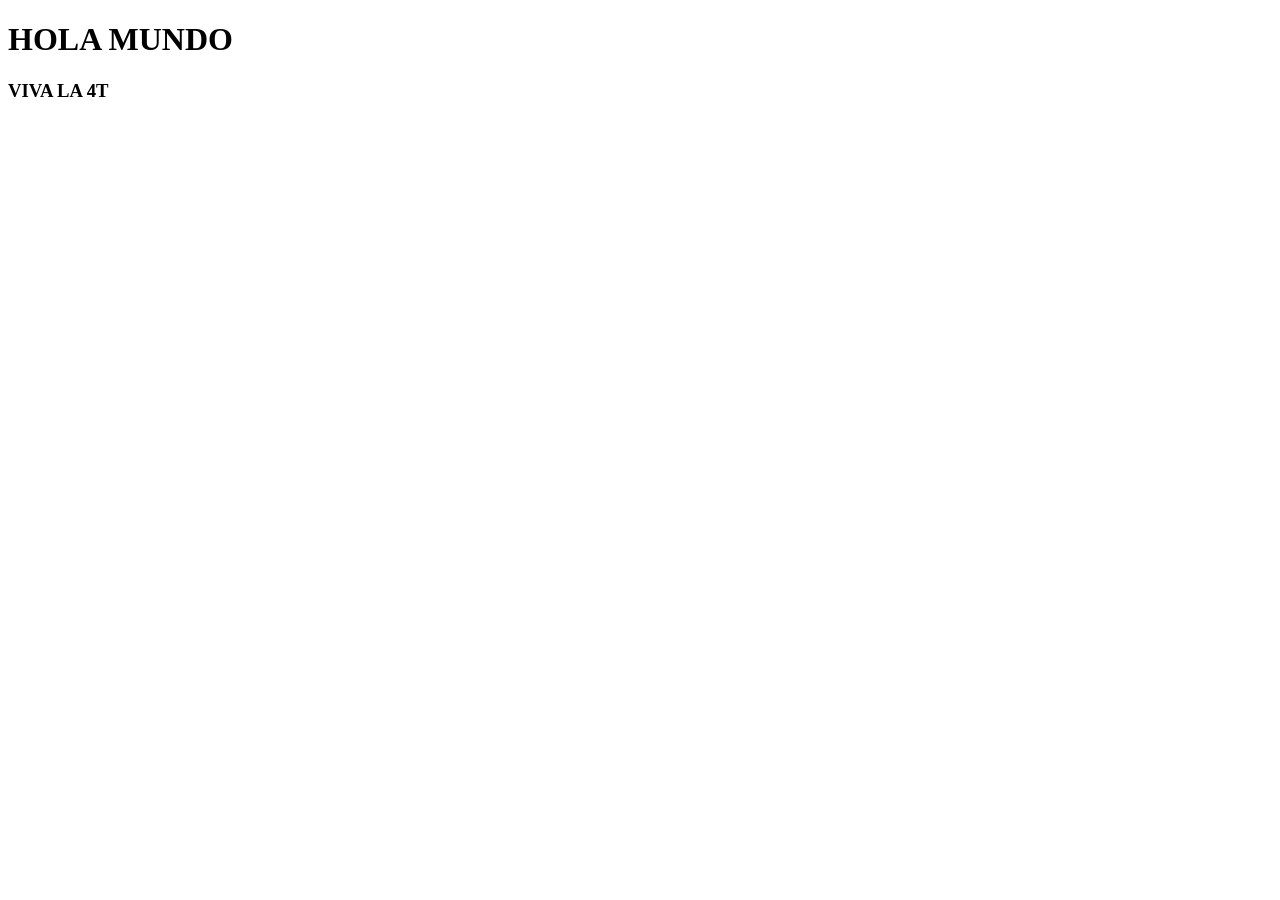
==== index.html @ 4098643d "Primer commit: Primer hola mundo" ====
<!DOCTYPE html>
<html lang = "es">
    <head>
        <meta charset = "UTF-8">
        <title>Mi primera pagina</title>
    </head>
    <body>
        <h1>
            HOLA MUNDO
        </h1>

        <h3>
            VIVA LA 4T
        </h3>
    </body>
</html>
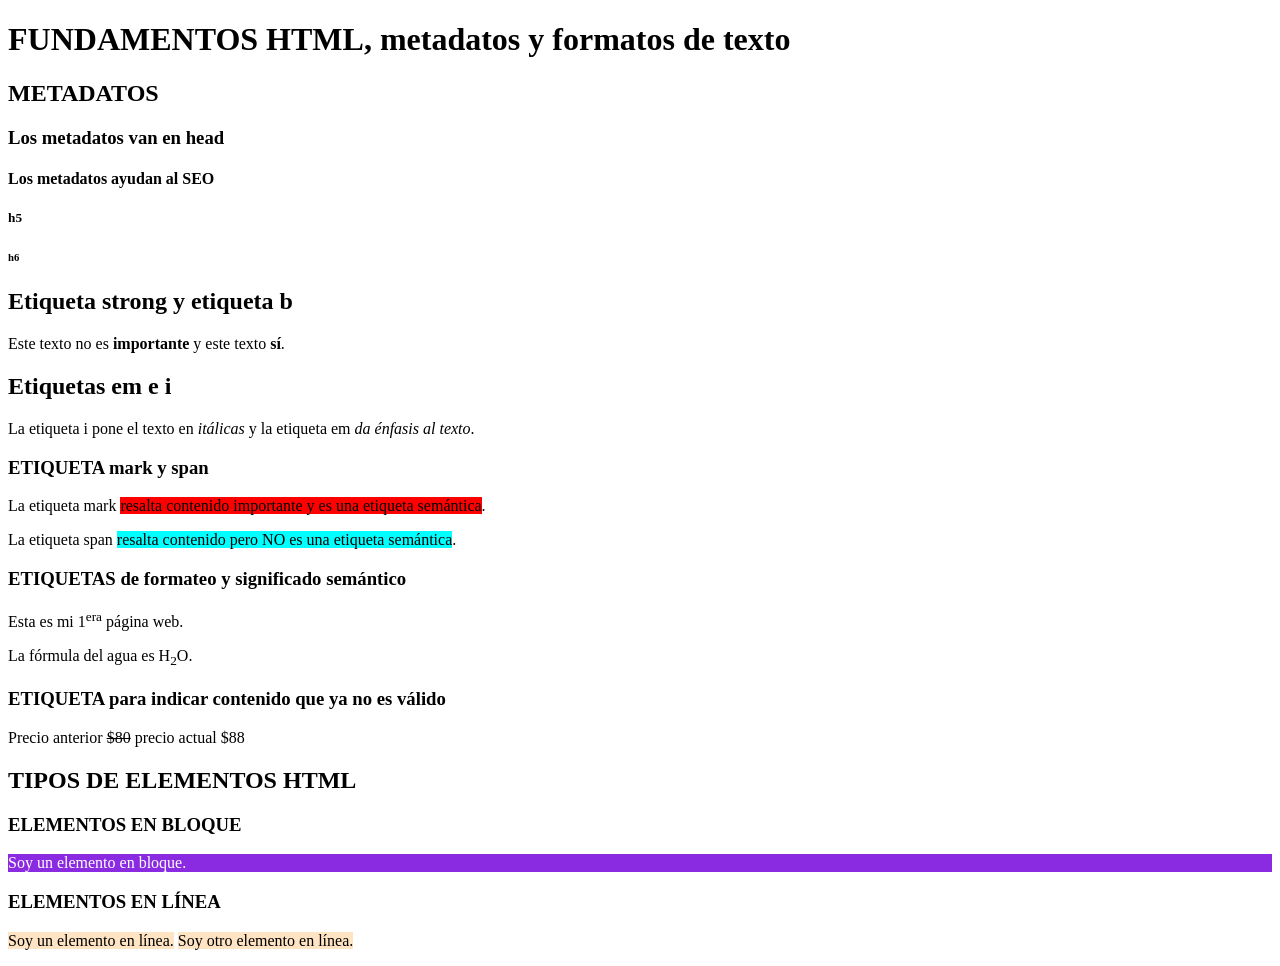
==== commit ef4daace: "FUNDAMENTOS HTML: Metadatos y formato de texto" ====
--- a/index.html
+++ b/index.html
@@ -2,15 +2,48 @@
 <html lang = "es">
     <head>
         <meta charset = "UTF-8">
-        <title>Mi primera pagina</title>
+        <meta name="viewport" content="width=device-width, initial-scale=1.0">
+        <title>FUNDAMENTOS HTML: Metadatos y formato de texto</title>
+        <meta name="author" content="Rafael Rico Mendez">
+        <meta name="keywords" content="HTML, metadato, formateo, texto, desarrollo">
+        <meta name="description" content="DESCRIPCION DE LA PAGINA CON LO IMPORTANTE">
     </head>
     <body>
-        <h1>
-            HOLA MUNDO
-        </h1>
+        <h1>FUNDAMENTOS HTML, metadatos y formatos de texto</h1>
 
-        <h3>
-            VIVA LA 4T
-        </h3>
+        <h2>METADATOS</h2>
+        <h3>Los metadatos van en head</h3>
+        <h4>Los metadatos ayudan al SEO</h4>
+        <h5>h5</h5>
+        <h6>h6</h6>
+
+        <h2>Etiqueta strong y etiqueta b</h2>
+        <p>Este texto no es <b>importante</b> y este texto <strong>sí</strong>.</p>
+
+        <h2>Etiquetas em e i</h2>
+        <p>La etiqueta i pone el texto en <i>itálicas</i> y la etiqueta em <em>da énfasis al texto</em>.</p>
+
+        <h3>ETIQUETA mark y span</h3>
+        <p>La etiqueta mark <mark style="background-color: red;">resalta contenido importante y es una etiqueta semántica</mark>.</p>
+        <p>La etiqueta span <span style="background-color: aqua;">resalta contenido pero NO es una etiqueta semántica</span>.</p>
+
+        <h3>ETIQUETAS de formateo y significado semántico</h3>
+        <!-- Nota: Para "1era" es mejor usar sup (superscript) en lugar de sub (subscript) -->
+        <p>Esta es mi 1<sup>era</sup> página web.</p> 
+        <p>La fórmula del agua es H<sub>2</sub>O.</p>
+
+        <h3>ETIQUETA para indicar contenido que ya no es válido</h3>
+        <p>Precio anterior <del>$80</del> precio actual $88</p>
+
+        <h2>TIPOS DE ELEMENTOS HTML</h2>
+
+        <h3>ELEMENTOS EN BLOQUE</h3>
+        <p style="background-color: blueviolet; color: white;">Soy un elemento en bloque.</p>
+
+        <h3>ELEMENTOS EN LÍNEA</h3>
+        <p>
+            <span style="background-color: bisque;">Soy un elemento en línea.</span> 
+            <span style="background-color: bisque;">Soy otro elemento en línea.</span>
+        </p>
     </body>
 </html>
